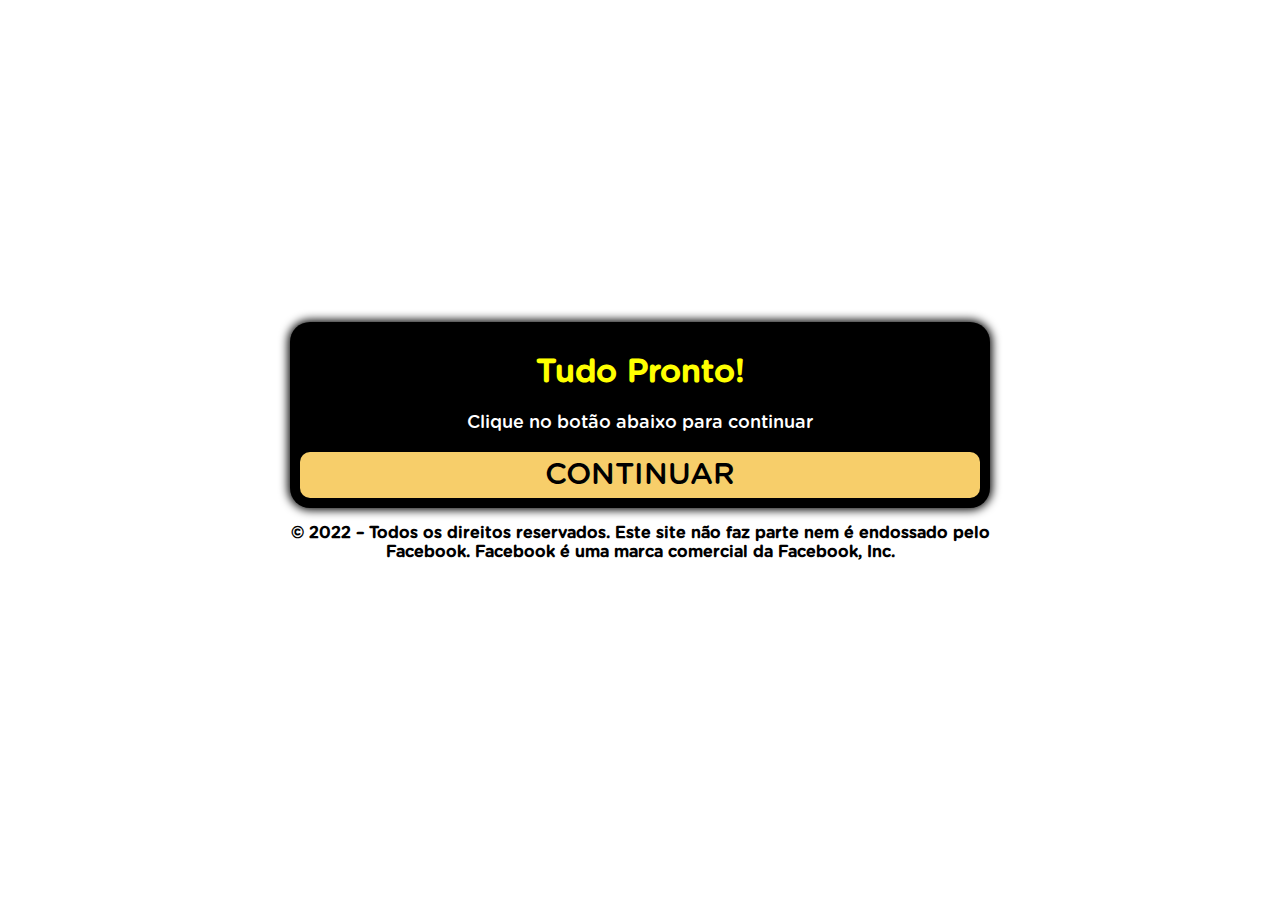
==== ps/index.html @ f31ac5b5 "Add files via upload" ====
<!DOCTYPE html>
<html lang="pt-br">
<head>
  <meta charset="utf-8">
  <meta name="viewport" content="width=device-width, initial-scale=1, shrink-to-fit=no">
  <link rel="stylesheet" href="style.css">
  <title>Tudo Pronto!</title>
</head>
<body> 
  <div class="container">
    <div class="black">
      <div>
        <div class="question">
          <h1>Tudo Pronto!</h1>
          <p>Clique no botão abaixo para continuar</p>
        </div>
        <div class="answer">
          <a class="btn" href="https://zerobarrigas.com/">CONTINUAR</a>
        </div>
      </div>    
    </div>
    <p style="text-align: center; font-weight: bold;">© 2022 – Todos os direitos reservados. Este site não faz parte nem é endossado pelo Facebook. Facebook é uma marca comercial da Facebook, Inc.</p>
  </div>
  <script type="text/javascript" src="script.js"></script>
</body>
</html>
---- ps/style.css ----
@font-face {
	font-family: Gotham Rounded;
	src: url("font.otf") format("opentype");
}

*, *::before, *::after {
	box-sizing: border-box;
	font-family: Gotham Rounded;
}

body {
	padding: 0;
	margin: 0;
	display: flex;
	flex-direction: column;
	justify-content: center;
	align-items: center;
	width: 100vw;
	height: 100vh;
	background: url("cr.jpg") no-repeat fixed center;
	background-size: cover;
}

.container {
	width: 700px;
	max-width: 90%;
}

.black {
	background-color: black;
	padding: 10px;
	text-align: center;
	border-radius: 20px;
	box-shadow: 0 0 10px 2px;
}

.answer {
	display: grid;
	grid-template-columns: repeat(1, auto);
	gap: 10px;
}

.btn {
	border-radius: 10px;
	padding: 5px 10px;
	font-size: 30px;
	background-color: #f7ce6a;
	outline: none;
	color: black;
	text-decoration: none;
}

.black h1 {
	color: yellow;
}

.black p {
	font-size: 18px;
	color: white;
}
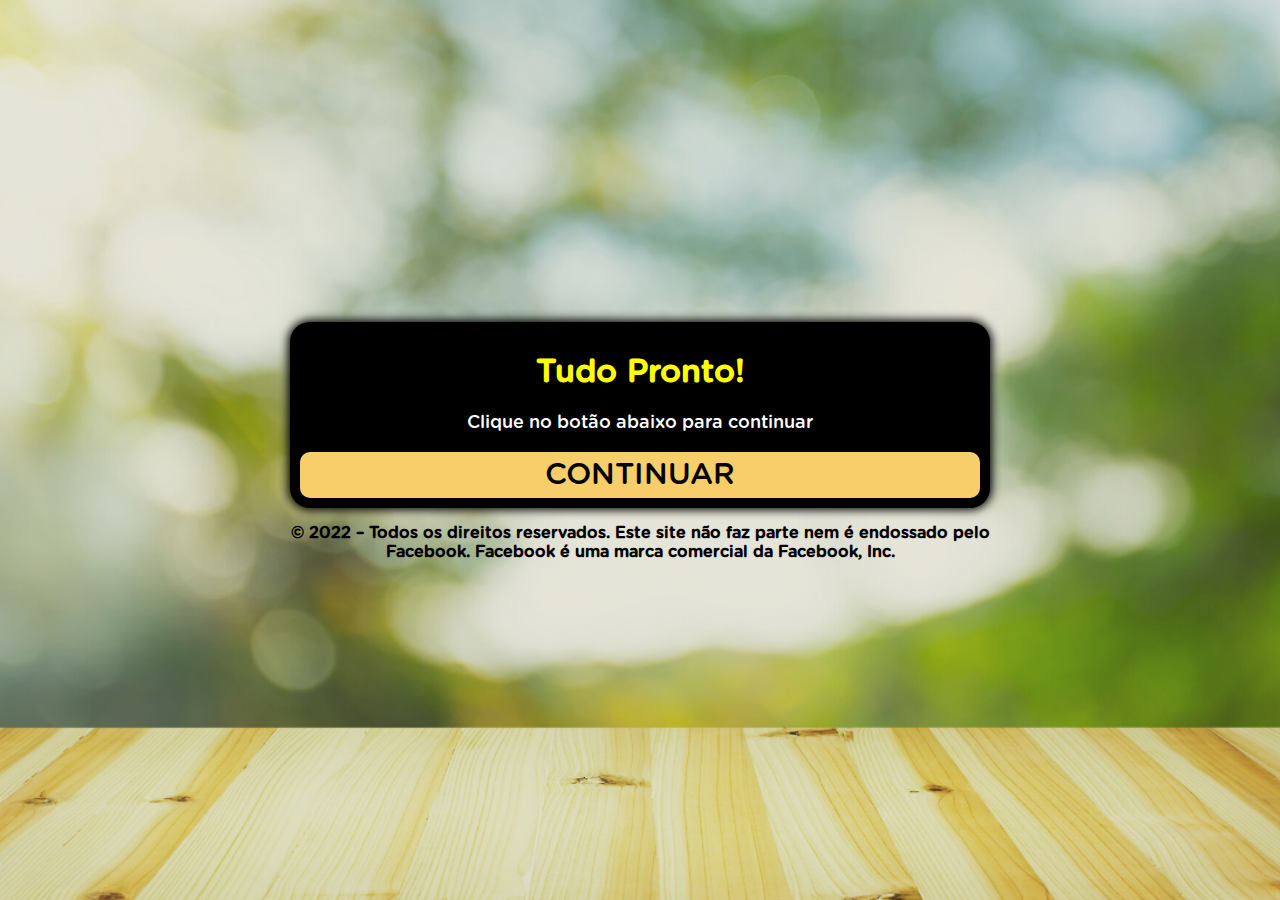
==== commit 3df7af25: "Add files via upload" ====
--- a/ps/index.html
+++ b/ps/index.html
@@ -15,7 +15,7 @@
           <p>Clique no botão abaixo para continuar</p>
         </div>
         <div class="answer">
-          <a class="btn" href="https://zerobarrigas.com/">CONTINUAR</a>
+          <a class="btn" href="https://zerobarrigas.site/">CONTINUAR</a>
         </div>
       </div>    
     </div>
--- a/ps/style.css
+++ b/ps/style.css
@@ -17,7 +17,7 @@
 	align-items: center;
 	width: 100vw;
 	height: 100vh;
-	background: url("cr.jpg") no-repeat fixed center;
+	background: url("nt.png") no-repeat fixed center;
 	background-size: cover;
 }
 
